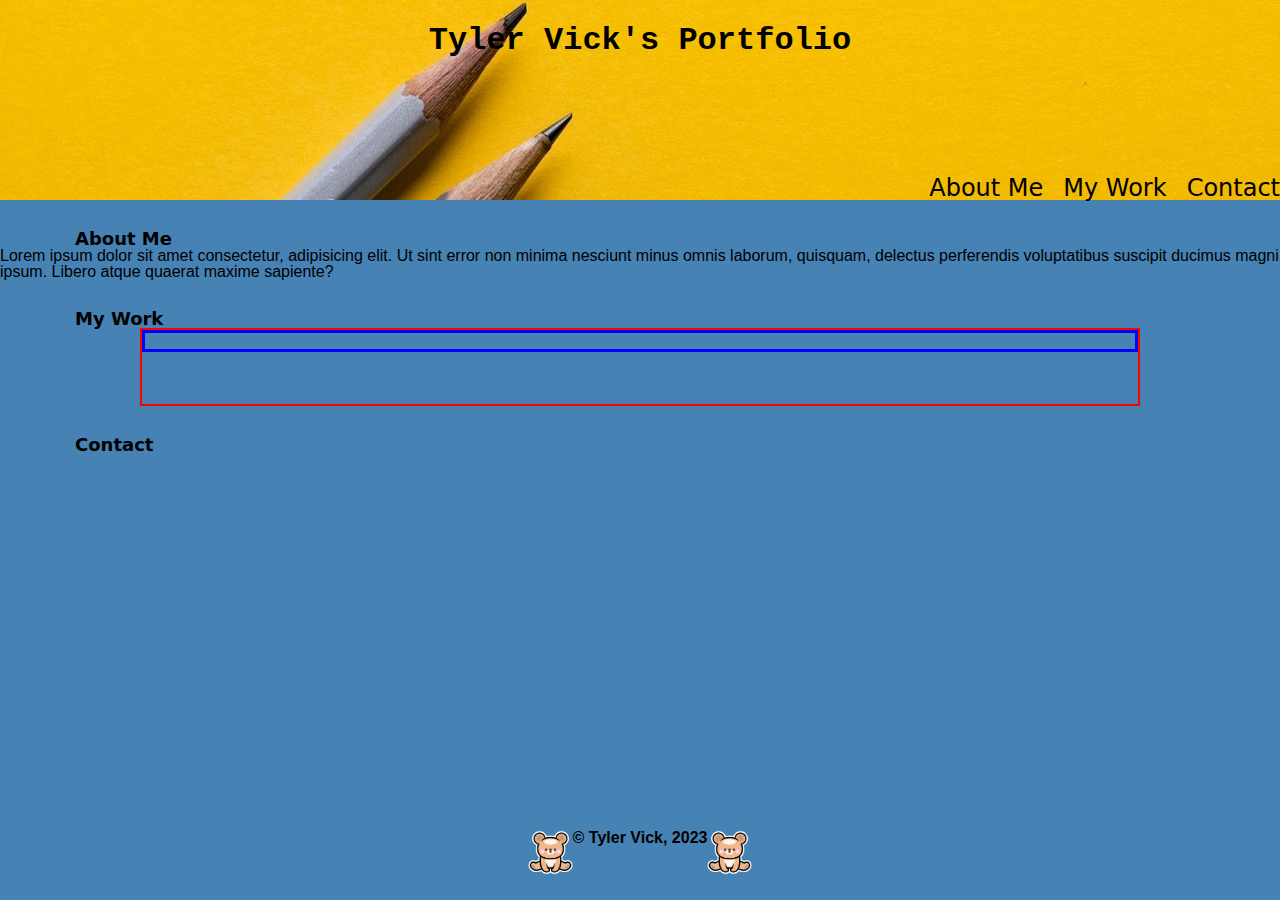
==== index-new.html @ de9cc0ba "Updated CSS with improved layout and stylistic decisions" ====
<!DOCTYPE html>
<html lang="en">
<head>
    <meta charset="UTF-8">
    <meta http-equiv="X-UA-Compatible" content="IE=edge">
    <meta name="viewport" content="width=device-width, initial-scale=1.0">
    <link rel="stylesheet" href="./assets/css/reset.css">
    <link rel="stylesheet" href="./assets/css/style-new.css">
    <title>Document</title>
</head>
<body>
    <header>
        <h1>Tyler Vick's Portfolio</h1>
        <nav>
            <ul>
                <li><a href="#about">About Me</a></li>
                <li><a href="#work">My Work</a></li>
                <li><a href="#contact">Contact</a></li>
            </ul>
        </nav>
    </header>
    <main>
        <section>
            <h2 id="about">About Me</h2>
            <p>Lorem ipsum dolor sit amet consectetur, adipisicing elit. Ut sint error non minima nesciunt minus omnis laborum, quisquam, delectus perferendis voluptatibus suscipit ducimus magni ipsum. Libero atque quaerat maxime sapiente?</p>
        </section>
        <section>
            <h2 id="work">My Work</h2>
            <div id="projects">

                <div id="big-proj"> <img class="project-image" id="image" src="https://dummyimage.com/600x400/000/fff" alt=""></div>
                <div id="grid">
                    <div><img class="project-image" src="https://dummyimage.com/600x400/ff00ff/fff" alt=""></div>
                    <div><img class="project-image" src="https://dummyimage.com/600x400/ff00ff/fff" alt=""></div>
                    <div><img class="project-image" src="https://dummyimage.com/600x400/ff00ff/fff" alt=""></div>
                    <div><img class="project-image" src="https://dummyimage.com/600x400/ff00ff/fff" alt=""></div>
                </div>
            </div>
        </section>
        <section>
            <h2 id="contact">Contact</h2>
        </section>
    </main>
    <footer>
        <img src="./assets/bear.png" alt="cartoon teddy bear">
        <h3> &copy; Tyler Vick, 2023</h3>
        <img src="./assets/bear.png" alt="cartoon teddy bear">
    </footer>
</body>
</html>
---- assets/css/style-new.css ----
body {
    display: flex;
    flex-direction: column;
    min-height: 100vh;
    background-color: steelblue;
}

header {
    background-image: url(../nav-bar.jpg);
    min-height: 200px;
    background-position-y: 40%;
    display: flex;
    flex-direction: column;
}

h1 {
    font-family:'Courier New', Courier, monospace;
    font-size: xx-large;
    display: flex;
    justify-content: center;
    padding: 25px;
}

nav {
    display: flex;
    justify-content: end;
    height: 100%;
    width: 100%;
    flex-grow: 1;
    align-items: end;
}

a {
    text-decoration: none;
    color: black;
}

ul {
    display: flex;
    gap: 20px;
    font-size:x-large;
    font-family:system-ui, -apple-system, BlinkMacSystemFont, 'Segoe UI', Roboto, Oxygen, Ubuntu, Cantarell, 'Open Sans', 'Helvetica Neue', sans-serif;

}

ul a:hover {
    color:hotpink;
}

main {
    flex-grow: 1;
    
}

h2 {
    font-family: system-ui, -apple-system, BlinkMacSystemFont, 'Segoe UI', Roboto, Oxygen, Ubuntu, Cantarell, 'Open Sans', 'Helvetica Neue', sans-serif;
    font-size: large;
    text-indent: 75px;
    padding-top: 30px;
}

.project-image {
   width: 100%
}

#grid {
    display: grid;
    grid-template-rows: auto auto;
    grid-template-columns: auto auto;
    gap: 20px;
}

@media screen and (max-width: 768px) {
    #grid {
      flex-direction: column;
      grid-template-rows: auto auto auto auto;
      grid-template-columns: auto;
    }
  }

  /*
  @media screen and (min-width: 992px) {
    #grid {
      flex-direction: column;
      grid-template-rows: auto;
      grid-template-columns: auto auto auto auto;
    }
  }
*/

#projects {
    border: 2px solid red;
    max-width: 1000px;
    margin: auto;
}

#big-proj{
    border: 3px solid blue;
}

footer {
    display: flex;
    justify-content: center;
    align-content: space-between;
    padding: 25px;

}

footer img {
    width: 45px;
    height: 45px;
}

h3 {
    vertical-align: bottom;
}
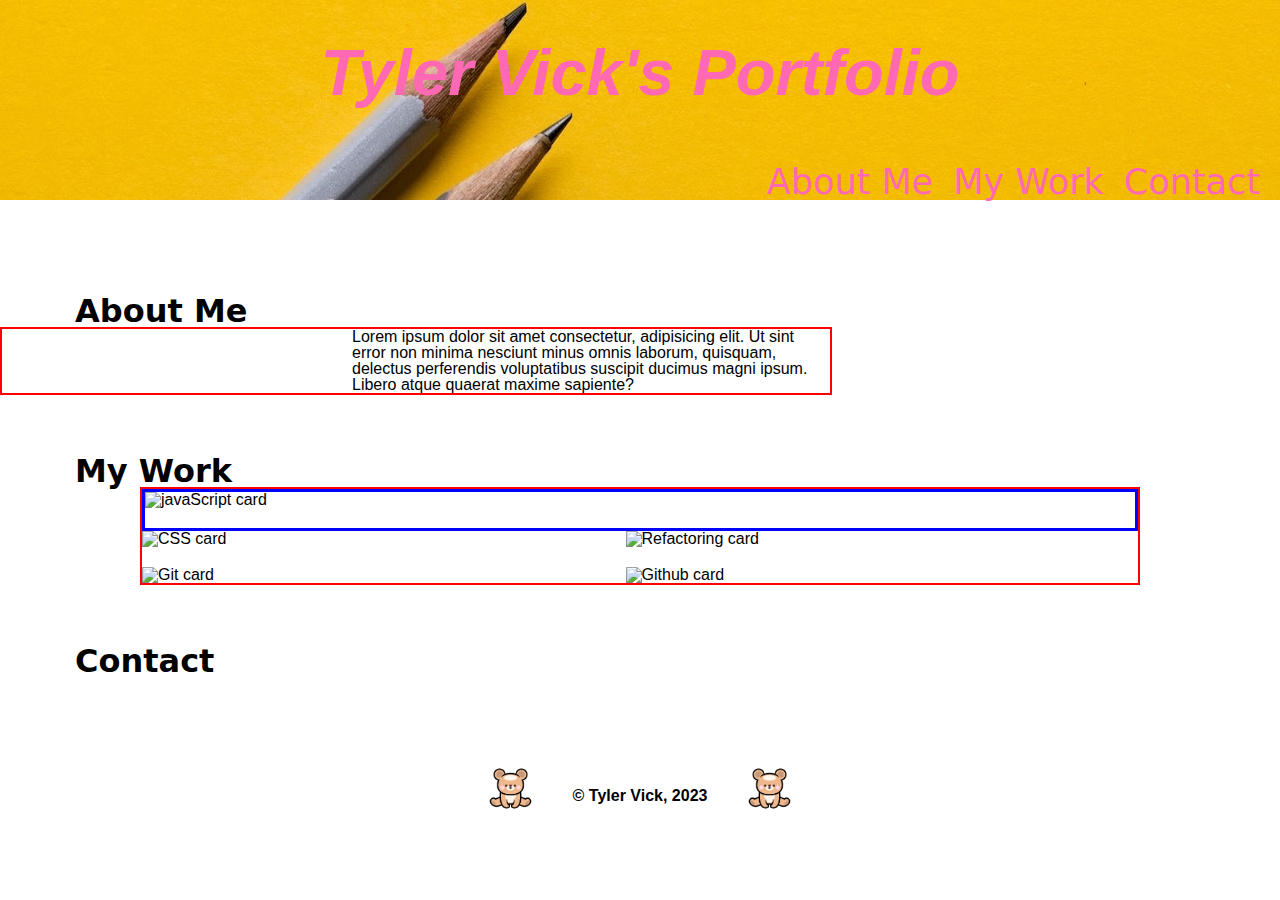
==== commit 3d33e23c: "Replaced placeholder card images with final choices as well as added more styling with CSS" ====
--- a/index-new.html
+++ b/index-new.html
@@ -20,20 +20,20 @@
         </nav>
     </header>
     <main>
-        <section>
-            <h2 id="about">About Me</h2>
+        <section id="about-me">
+            <h2>About Me</h2>
             <p>Lorem ipsum dolor sit amet consectetur, adipisicing elit. Ut sint error non minima nesciunt minus omnis laborum, quisquam, delectus perferendis voluptatibus suscipit ducimus magni ipsum. Libero atque quaerat maxime sapiente?</p>
         </section>
-        <section>
+        <section id="my-work">
             <h2 id="work">My Work</h2>
             <div id="projects">
 
-                <div id="big-proj"> <img class="project-image" id="image" src="https://dummyimage.com/600x400/000/fff" alt=""></div>
+                <div id="big-proj"> <img class="project-image" id="image" src="../Advanced-CSS-Portfolio/assets/javascript.png" alt="javaScript card"></div>
                 <div id="grid">
-                    <div><img class="project-image" src="https://dummyimage.com/600x400/ff00ff/fff" alt=""></div>
-                    <div><img class="project-image" src="https://dummyimage.com/600x400/ff00ff/fff" alt=""></div>
-                    <div><img class="project-image" src="https://dummyimage.com/600x400/ff00ff/fff" alt=""></div>
-                    <div><img class="project-image" src="https://dummyimage.com/600x400/ff00ff/fff" alt=""></div>
+                    <div><img class="project-image" src="../Advanced-CSS-Portfolio/assets/CSS.png" alt="CSS card"></div>
+                    <div><img class="project-image" src="../Advanced-CSS-Portfolio/assets/Refactoring.jpg" alt="Refactoring card"></div>
+                    <div><img class="project-image" src="../Advanced-CSS-Portfolio/assets/git.png" alt="Git card"></div>
+                    <div><img class="project-image" src="../Advanced-CSS-Portfolio/assets/github.png" alt="Github card"></div>
                 </div>
             </div>
         </section>
--- a/assets/css/style-new.css
+++ b/assets/css/style-new.css
@@ -2,7 +2,8 @@
     display: flex;
     flex-direction: column;
     min-height: 100vh;
-    background-color: steelblue;
+    background-image: url(../background.png);
+    background-position: fixed;
 }
 
 header {
@@ -14,11 +15,17 @@
 }
 
 h1 {
-    font-family:'Courier New', Courier, monospace;
-    font-size: xx-large;
+    font-family:Verdana, Geneva, Tahoma, sans-serif;
+    color: black;
+    font-size: 65px;
+    font-style: italic;
     display: flex;
     justify-content: center;
-    padding: 25px;
+    padding-top: 40px;
+}
+
+header h1:hover {
+    color: hotpink;
 }
 
 nav {
@@ -30,37 +37,76 @@
     align-items: end;
 }
 
-a {
+ul {
+    display: flex;
+    gap: 20px;
+    font-size: 35px;
+    font-family:system-ui, -apple-system, BlinkMacSystemFont, 'Segoe UI', Roboto, Oxygen, Ubuntu, Cantarell, 'Open Sans', 'Helvetica Neue', sans-serif;
+    padding-right: 20px;
+    font: bold;
+}
+
+/*a {
     text-decoration: none;
     color: black;
 }
-
-ul {
-    display: flex;
-    gap: 20px;
-    font-size:x-large;
-    font-family:system-ui, -apple-system, BlinkMacSystemFont, 'Segoe UI', Roboto, Oxygen, Ubuntu, Cantarell, 'Open Sans', 'Helvetica Neue', sans-serif;
-
-}
+*/
+a {
+    text-decoration: none;
+    box-shadow: inset 0 0 0 0 hotpink;
+    color: hotpink;
+    margin: 0 -.25rem;
+    padding: 0 .25rem;
+    transition: color .3s ease-in-out, box-shadow .3s ease-in-out;
+  }
 
 ul a:hover {
-    color:hotpink;
+    box-shadow: inset 170px 0 0 0 hotpink;
+    color: black;
 }
 
 main {
     flex-grow: 1;
+    padding-top: 35px;
+    
+}
+
+#about-me {
+    display: inline;
+
+    
+}
+
+p {
+    padding-left: 350px;
+    border: 2px solid red;
+    width: 65%;
+}
+
+p:hover {
     
 }
 
 h2 {
     font-family: system-ui, -apple-system, BlinkMacSystemFont, 'Segoe UI', Roboto, Oxygen, Ubuntu, Cantarell, 'Open Sans', 'Helvetica Neue', sans-serif;
-    font-size: large;
+    font-size: xx-large;
     text-indent: 75px;
-    padding-top: 30px;
+    padding-top: 60px;
+    display: inline-flex;
+    justify-content: start;
+}
+
+h2:hover {
+    text-decoration: underline;
+}
+
+#my-work {
+    display: inline;
+    
 }
 
 .project-image {
-   width: 100%
+   width: 100%;
 }
 
 #grid {
@@ -96,21 +142,34 @@
 
 #big-proj{
     border: 3px solid blue;
+    padding-bottom: 20px;
 }
 
 footer {
+    flex-grow: 1;
     display: flex;
     justify-content: center;
+    justify-items: bottom;
     align-content: space-between;
     padding: 25px;
-
+    text-align: bottom;
+    align-items: bottom;
 }
 
 footer img {
     width: 45px;
     height: 45px;
+    align-items: bottom;
+    align-content: bottom;
 }
 
 h3 {
-    vertical-align: bottom;
+    display: flex;
+    justify-content: bottom;
+    height: 100%;
+    align-items: bottom;
+    align-content: bottom;
+    padding-left: 40px;
+    padding-right: 40px;
+    padding-top:22px;
 }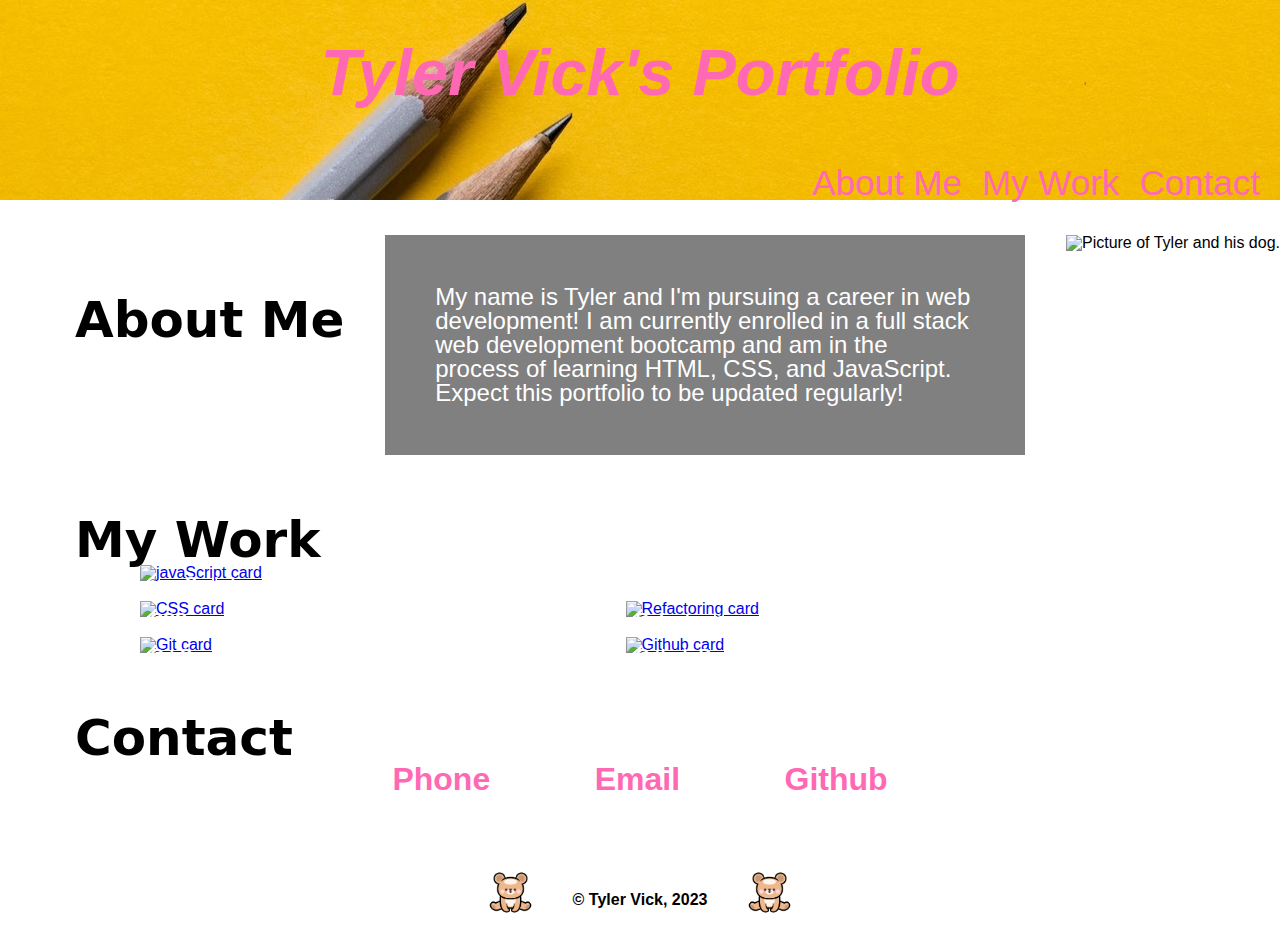
==== commit 9e1805f9: "attempting to push final changes" ====
--- a/index-new.html
+++ b/index-new.html
@@ -1,14 +1,20 @@
 <!DOCTYPE html>
 <html lang="en">
+
+<!--Linked both the reset and style CSS sheets, as well as added a descriptive title.-->
 <head>
     <meta charset="UTF-8">
     <meta http-equiv="X-UA-Compatible" content="IE=edge">
     <meta name="viewport" content="width=device-width, initial-scale=1.0">
     <link rel="stylesheet" href="./assets/css/reset.css">
     <link rel="stylesheet" href="./assets/css/style-new.css">
-    <title>Document</title>
+    <title>Tyler Vick's Web Development Portfolio</title>
 </head>
+
+<!--I wrapped the entire webpage in a body tag.-->
 <body>
+
+<!--I decided to place my title and navigation bar both into my header.-->
     <header>
         <h1>Tyler Vick's Portfolio</h1>
         <nav>
@@ -19,32 +25,47 @@
             </ul>
         </nav>
     </header>
+
+<!--I chose the main tags to represent the overall body of my webpage, IE the content that my navbar links to.-->
     <main>
-        <section id="about-me">
+
+<!--I broke the three portions of the webpage up into section tags.-->
+        <section id="about">
             <h2>About Me</h2>
-            <p>Lorem ipsum dolor sit amet consectetur, adipisicing elit. Ut sint error non minima nesciunt minus omnis laborum, quisquam, delectus perferendis voluptatibus suscipit ducimus magni ipsum. Libero atque quaerat maxime sapiente?</p>
+            <p>My name is Tyler and I'm pursuing a career in web development! I am currently enrolled in a full stack web development bootcamp and am in the process of learning HTML, CSS, and JavaScript. Expect this portfolio to be updated regularly! </p>
+            <img src="../Advanced-CSS-Portfolio/assets/images/avatar.jpg" alt="Picture of Tyler and his dog.">
         </section>
+
+<!--In order to get my project section to work properly, many different children were needed to accomplish the acceptance criteria. Also added button tags for futher styling capabilities.-->
         <section id="my-work">
             <h2 id="work">My Work</h2>
             <div id="projects">
-
-                <div id="big-proj"> <img class="project-image" id="image" src="../Advanced-CSS-Portfolio/assets/javascript.png" alt="javaScript card"></div>
+                <div id="big-proj"><h3>javaScript</h3><a href="https://github.com/jrtvick/Javascript-Password-Generator"><button><img class="project-image" src="../Advanced-CSS-Portfolio/assets/images/javascript.png" alt="javaScript card"></button></a></div>
                 <div id="grid">
-                    <div><img class="project-image" src="../Advanced-CSS-Portfolio/assets/CSS.png" alt="CSS card"></div>
-                    <div><img class="project-image" src="../Advanced-CSS-Portfolio/assets/Refactoring.jpg" alt="Refactoring card"></div>
-                    <div><img class="project-image" src="../Advanced-CSS-Portfolio/assets/git.png" alt="Git card"></div>
-                    <div><img class="project-image" src="../Advanced-CSS-Portfolio/assets/github.png" alt="Github card"></div>
+                    <div><h3>CSS</h3><button><a href="https://jrtvick.github.io/advanced-css-portfolio/"><img class="project-image" src="../Advanced-CSS-Portfolio/assets/images/CSS.png" alt="CSS card"></button></a></div>
+                    <div><h3>Refactoring</h3><button><a href="https://jrtvick.github.io/refactoring/"><img class="project-image" src="../Advanced-CSS-Portfolio/assets/images/Refactoring.jpg" alt="Refactoring card"></a></button></div>
+                    <div><h3>Git Sample</h3><button><a href="https://github.com/jrtvick/git-init-sample"><img class="project-image" src="../Advanced-CSS-Portfolio/assets/images/git.png" alt="Git card"></a></button></div>
+                    <div><h3>Github Profile</h3><button><a href="https://github.com/jrtvick"><img class="project-image" src="../Advanced-CSS-Portfolio/assets/images/github.png" alt="Github card"></a></button></div>
                 </div>
             </div>
         </section>
+
+<!--I wanted all the content in my contact section to link to different ways to contact me, rather than just displaying the information.-->
         <section>
             <h2 id="contact">Contact</h2>
+                <aside>
+                    <h4><a href="tel:14163715101">Phone</a></h4>
+                    <h4><a href="mailto:jrtvick@gmail.com">Email</a></h4>
+                    <h4><a href="https://github.com/jrtvick" target="_blank" rel="noopener noreferrer">Github</a></h4>
+                </aside>
         </section>
     </main>
+
+<!--Footer is here, just to show the bottom of the webpage and add some structure to the page.-->
     <footer>
-        <img src="./assets/bear.png" alt="cartoon teddy bear">
-        <h3> &copy; Tyler Vick, 2023</h3>
-        <img src="./assets/bear.png" alt="cartoon teddy bear">
+        <img src="./assets/images/bear.png" alt="cartoon teddy bear">
+        <h5> &copy; Tyler Vick, 2023</h5>
+        <img src="./assets/images/bear.png" alt="cartoon teddy bear">
     </footer>
 </body>
 </html>--- a/assets/css/style-new.css
+++ b/assets/css/style-new.css
@@ -1,13 +1,15 @@
+/* I styled the entire body of the webpage in a way that fills the entirety of the webpage and displays vertically.*/
 body {
     display: flex;
     flex-direction: column;
     min-height: 100vh;
-    background-image: url(../background.png);
+    background-image: url(../images/background.png);
     background-position: fixed;
 }
 
+/* This section encompasses the header and all of its children elements. It took a lot of CSS to accomplish what I wanted. I added different styles to accomplish a background image, a title, and a navbar that links to the sections all contained within the header area.*/
 header {
-    background-image: url(../nav-bar.jpg);
+    background-image: url(../images/nav-bar.jpg);
     min-height: 200px;
     background-position-y: 40%;
     display: flex;
@@ -41,17 +43,11 @@
     display: flex;
     gap: 20px;
     font-size: 35px;
-    font-family:system-ui, -apple-system, BlinkMacSystemFont, 'Segoe UI', Roboto, Oxygen, Ubuntu, Cantarell, 'Open Sans', 'Helvetica Neue', sans-serif;
     padding-right: 20px;
     font: bold;
 }
 
-/*a {
-    text-decoration: none;
-    color: black;
-}
-*/
-a {
+ul a {
     text-decoration: none;
     box-shadow: inset 0 0 0 0 hotpink;
     color: hotpink;
@@ -63,50 +59,84 @@
 ul a:hover {
     box-shadow: inset 170px 0 0 0 hotpink;
     color: black;
-}
-
+    cursor:crosshair;
+}
+
+/* This section makes sure all of the main elements of the webpage - the about, work, and contact areas space appropriately.*/
 main {
     flex-grow: 1;
     padding-top: 35px;
-    
-}
-
-#about-me {
-    display: inline;
-
-    
+}
+
+/* These pieces of CSS style the About Me section. */
+#about {
+    display: inline-flex;
+    align-content: center;
+    justify-content: space-between;
+    flex-wrap: wrap;
 }
 
 p {
-    padding-left: 350px;
-    border: 2px solid red;
-    width: 65%;
-}
-
-p:hover {
-    
+    flex-direction: row;
+    font-size: x-large;
+    font-style: bold;
+    color: white;
+    background-color: grey;
+    width: 50%;
+    height: fit-content;
+    padding: 50px;
 }
 
 h2 {
     font-family: system-ui, -apple-system, BlinkMacSystemFont, 'Segoe UI', Roboto, Oxygen, Ubuntu, Cantarell, 'Open Sans', 'Helvetica Neue', sans-serif;
-    font-size: xx-large;
+    font-size: 50px;
     text-indent: 75px;
     padding-top: 60px;
     display: inline-flex;
-    justify-content: start;
 }
 
 h2:hover {
     text-decoration: underline;
 }
 
+/* This was one of the trickier sections, as the grid id required some intricate styling to show up in more of a table format below my larger, main My Work image and make all of the spacing uniform.*/
 #my-work {
     display: inline;
-    
+}
+
+button {
+    all: unset;
+}
+
+button img:hover {
+    cursor:crosshair;
+}
+
+#projects {
+    max-width: 1000px;
+    margin: auto;
+}
+
+#projects h3 {
+    position: absolute;
+    padding-left: 10px;
+    padding-top: 10px;
+    font-size: large;
+    color: white;
 }
 
 .project-image {
    width: 100%;
+}
+
+.project-image:hover {
+    box-shadow: 0px 0px 100px 0px hotpink;
+    transition: color .7s ease-in-out; 
+    box-shadow: .7s ease-in-out;
+}
+
+#big-proj{
+    padding-bottom: 20px;
 }
 
 #grid {
@@ -116,35 +146,36 @@
     gap: 20px;
 }
 
-@media screen and (max-width: 768px) {
-    #grid {
-      flex-direction: column;
-      grid-template-rows: auto auto auto auto;
-      grid-template-columns: auto;
-    }
-  }
-
-  /*
-  @media screen and (min-width: 992px) {
-    #grid {
-      flex-direction: column;
-      grid-template-rows: auto;
-      grid-template-columns: auto auto auto auto;
-    }
-  }
-*/
-
-#projects {
-    border: 2px solid red;
-    max-width: 1000px;
-    margin: auto;
-}
-
-#big-proj{
-    border: 3px solid blue;
-    padding-bottom: 20px;
-}
-
+/* I replicated the styling from my navbar here for the contact links. */
+aside {
+    width:100%;
+    text-align: center;
+}
+
+h4 {
+    display: inline-flex;
+    padding-left: 50px;
+    padding-right: 50px;
+    padding-bottom: 50px;
+    font-size: xx-large;
+    color: hotpink;
+}
+
+h4 a {
+    text-decoration: none;
+    box-shadow: inset 0 0 0 0 hotpink;
+    color: hotpink;
+    margin: 0 -.25rem;
+    padding: 0 .25rem;
+    transition: color .3s ease-in-out,  .3s ease-in-out;
+}
+
+h4 a:hover {
+    box-shadow: inset 170px 0 0 0 hotpink;
+    color: black;
+}
+
+/* This is pure style with absolutely no real function. Just wanted to make the bottom of the page look fun and give it structure. */
 footer {
     flex-grow: 1;
     display: flex;
@@ -161,9 +192,10 @@
     height: 45px;
     align-items: bottom;
     align-content: bottom;
-}
-
-h3 {
+    cursor:wait;
+}
+
+h5 {
     display: flex;
     justify-content: bottom;
     height: 100%;
@@ -172,4 +204,13 @@
     padding-left: 40px;
     padding-right: 40px;
     padding-top:22px;
+}
+
+/* This media query shifts the two columns of My Work images into one single column once the screen width goes below 768px in resolution. */
+@media screen and (max-width: 768px) {
+    #grid {
+      flex-direction: column;
+      grid-template-rows: auto auto auto auto;
+      grid-template-columns: auto;
+    }
 }